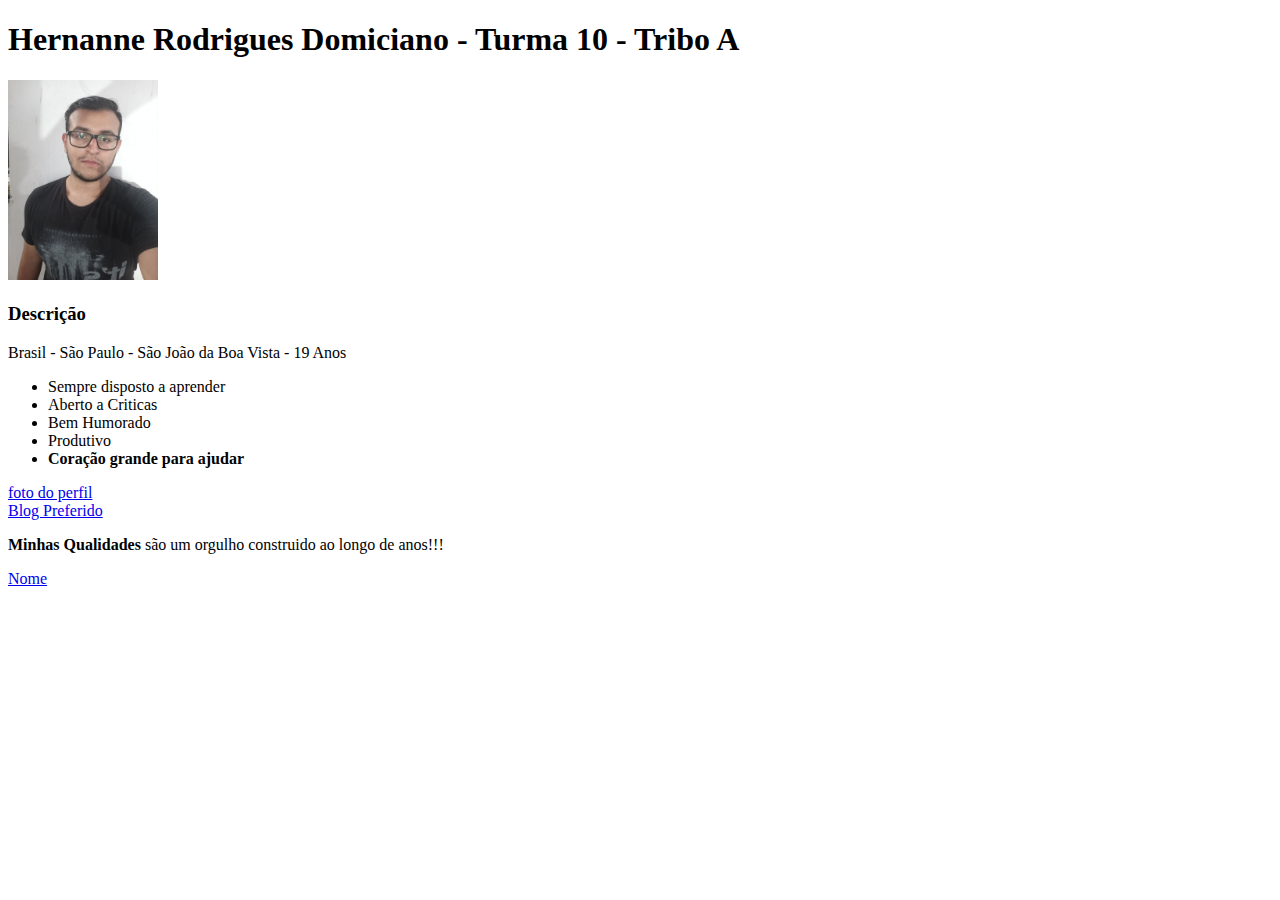
==== portifolio.html @ ddf4632d "ajustes" ====
<!DOCTYPE html>
<html lang="en">
<head>
    <meta charset="UTF-8">
    <meta http-equiv="X-UA-Compatible" content="IE=edge">
    <meta name="viewport" content="width=device-width, initial-scale=1.0">
    <title>Meu Portifolio</title>
</head>
<body>
    <h1 id="Nome">Hernanne Rodrigues Domiciano - Turma 10 - Tribo A</h1>
    <img src="imagem-portifolio.png" width="150px" alt="Foto Hernanne Domiciano">
    <h3>Descrição</h3>
    <p>Brasil - São Paulo - São João da Boa Vista - 19 Anos</p>
    <ul>
        <li>Sempre disposto a aprender</li>
        <li>Aberto a Criticas</li>
        <li>Bem Humorado</li>
        <li>Produtivo</li>
        <li><strong>Coração grande para ajudar</strong></li>
    </ul>
        <a href="https://scontent.fpoo2-1.fna.fbcdn.net/v/t1.15752-9/p1080x2048/146961798_873254223408853_4470158752081386121_n.jpg?_nc_cat=103&ccb=3&_nc_sid=ae9488&_nc_eui2=AeHYelqGKpMjXbD1vFIqKvwqZhPweaC4IAxmE_B5oLggDK12FO59p7oZstcqiCR7gxlXuUV3lBxBfMi6vvIdwFPQ&_nc_ohc=h4dZn4iw_N4AX93mMq1&_nc_ht=scontent.fpoo2-1.fna&tp=6&oh=6f2bcc51482b023f1dfb4bffacb76149&oe=604971C7" target="_blank">foto do perfil</a> <br>
        <a href="https://www.tudogostoso.com.br/" target="_blank" >Blog Preferido</a>
        <p><Strong>Minhas Qualidades</Strong> são um orgulho construido ao longo de anos!!!</p>
        <a href="#Nome">Nome</a>
</body> 
</html>
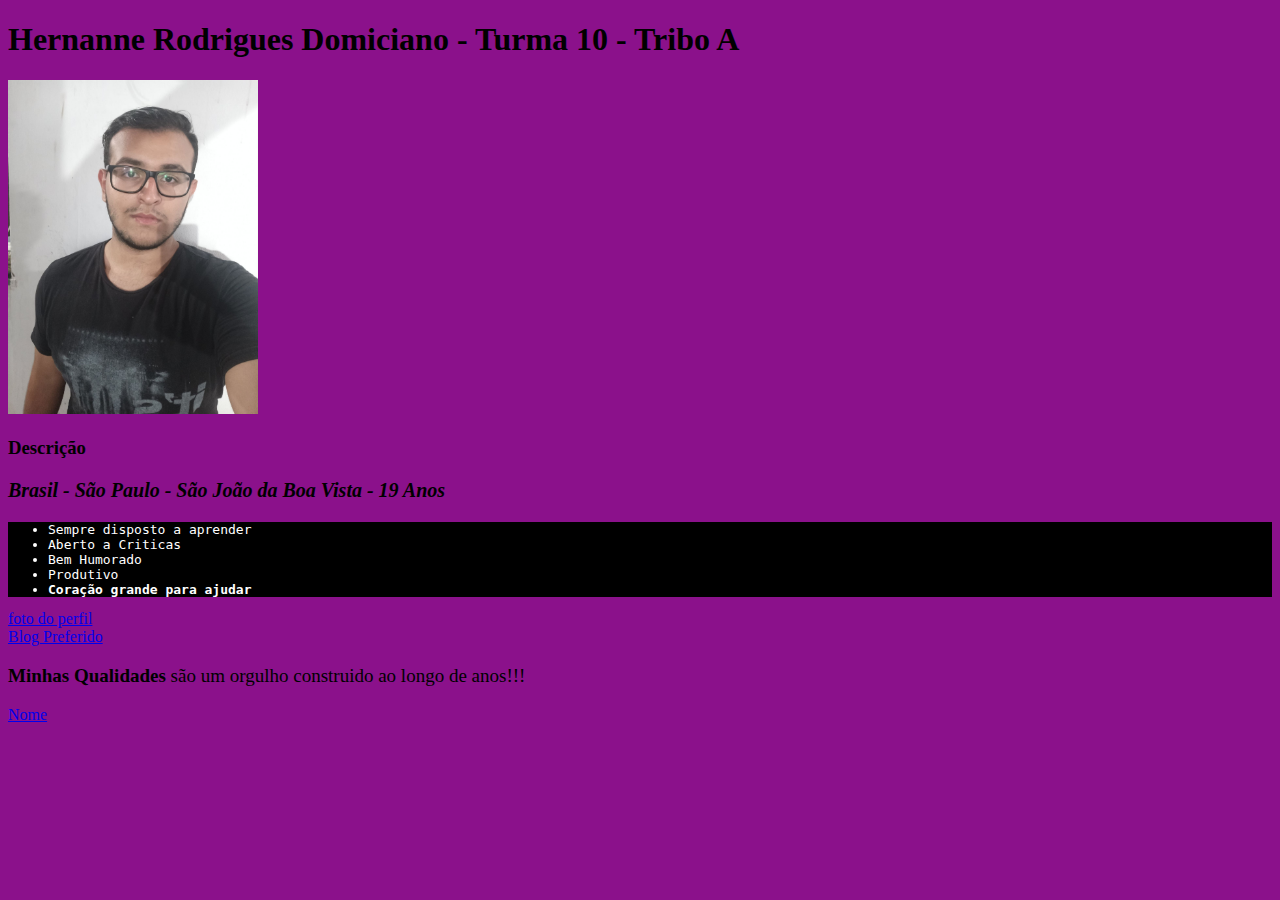
==== commit 7d4d0414: "Adicionando basico CSS" ====
--- a/portifolio.html
+++ b/portifolio.html
@@ -6,12 +6,31 @@
     <meta name="viewport" content="width=device-width, initial-scale=1.0">
     <title>Meu Portifolio</title>
 </head>
+<Style>
+    body {
+        background-color: rgb(139, 17, 139)
+    }
+    .nacionalidade {
+        font-size: 20px;
+        font-style: italic;
+        color: black
+        font-family: monospace 
+    }
+    .list {
+        color: white;
+        background-color: rgb(0, 0, 0);
+        font-family: monospace;
+    }
+    #descqualidade {
+        font-size: 19px;
+    }
+</Style>
 <body>
     <h1 id="Nome">Hernanne Rodrigues Domiciano - Turma 10 - Tribo A</h1>
-    <img src="imagem-portifolio.png" width="150px" alt="Foto Hernanne Domiciano">
+    <img src="imagem-portifolio.png" width="250px" alt="Foto Hernanne Domiciano">
     <h3>Descrição</h3>
-    <p>Brasil - São Paulo - São João da Boa Vista - 19 Anos</p>
-    <ul>
+    <p class="nacionalidade" > <strong>Brasil - São Paulo - São João da Boa Vista - 19 Anos</strong></p>
+    <ul class="list">
         <li>Sempre disposto a aprender</li>
         <li>Aberto a Criticas</li>
         <li>Bem Humorado</li>
@@ -20,7 +39,7 @@
     </ul>
         <a href="https://scontent.fpoo2-1.fna.fbcdn.net/v/t1.15752-9/p1080x2048/146961798_873254223408853_4470158752081386121_n.jpg?_nc_cat=103&ccb=3&_nc_sid=ae9488&_nc_eui2=AeHYelqGKpMjXbD1vFIqKvwqZhPweaC4IAxmE_B5oLggDK12FO59p7oZstcqiCR7gxlXuUV3lBxBfMi6vvIdwFPQ&_nc_ohc=h4dZn4iw_N4AX93mMq1&_nc_ht=scontent.fpoo2-1.fna&tp=6&oh=6f2bcc51482b023f1dfb4bffacb76149&oe=604971C7" target="_blank">foto do perfil</a> <br>
         <a href="https://www.tudogostoso.com.br/" target="_blank" >Blog Preferido</a>
-        <p><Strong>Minhas Qualidades</Strong> são um orgulho construido ao longo de anos!!!</p>
+        <p id="descqualidade" ><Strong>Minhas Qualidades</Strong> são um orgulho construido ao longo de anos!!!</p>
         <a href="#Nome">Nome</a>
 </body> 
 </html>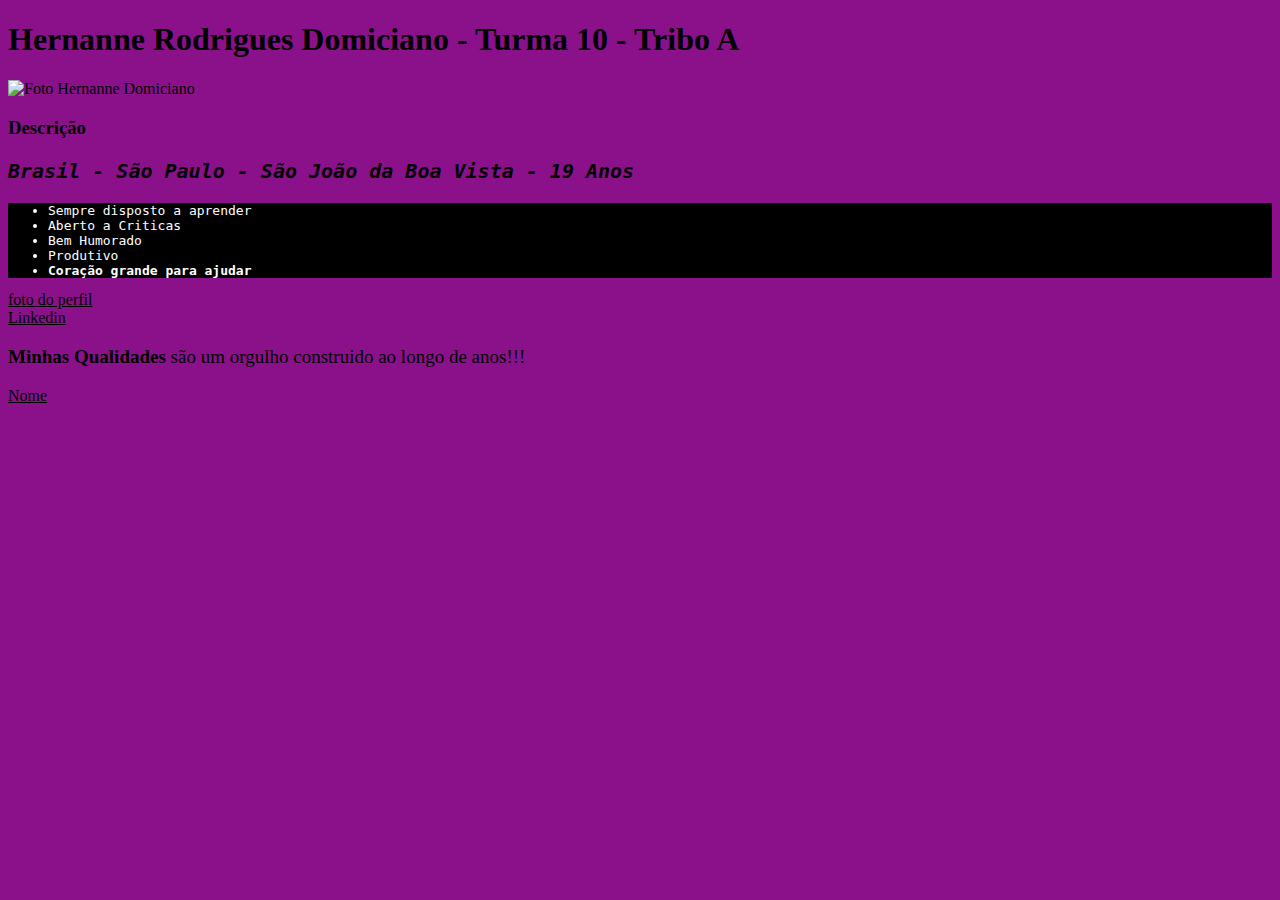
==== commit 9ef5adc9: "ajustes finais de hoje" ====
--- a/portifolio.html
+++ b/portifolio.html
@@ -11,10 +11,11 @@
         background-color: rgb(139, 17, 139)
     }
     .nacionalidade {
+        font-family: monospace, Arial;
         font-size: 20px;
         font-style: italic;
-        color: black
-        font-family: monospace 
+        color: black;
+        
     }
     .list {
         color: white;
@@ -23,6 +24,15 @@
     }
     #descqualidade {
         font-size: 19px;
+    }
+    a:link {
+        color: black;
+    }
+    a:hover{
+        color:rgb(253, 253, 253);
+    }
+    a:visited {
+        color: rgb(205, 240, 6);
     }
 </Style>
 <body>
@@ -38,7 +48,7 @@
         <li><strong>Coração grande para ajudar</strong></li>
     </ul>
         <a href="https://scontent.fpoo2-1.fna.fbcdn.net/v/t1.15752-9/p1080x2048/146961798_873254223408853_4470158752081386121_n.jpg?_nc_cat=103&ccb=3&_nc_sid=ae9488&_nc_eui2=AeHYelqGKpMjXbD1vFIqKvwqZhPweaC4IAxmE_B5oLggDK12FO59p7oZstcqiCR7gxlXuUV3lBxBfMi6vvIdwFPQ&_nc_ohc=h4dZn4iw_N4AX93mMq1&_nc_ht=scontent.fpoo2-1.fna&tp=6&oh=6f2bcc51482b023f1dfb4bffacb76149&oe=604971C7" target="_blank">foto do perfil</a> <br>
-        <a href="https://www.tudogostoso.com.br/" target="_blank" >Blog Preferido</a>
+        <a href="https://www.linkedin.com/in/hernanne-rodrigues-domiciano-05704b206/" target="_blank" >Linkedin</a>
         <p id="descqualidade" ><Strong>Minhas Qualidades</Strong> são um orgulho construido ao longo de anos!!!</p>
         <a href="#Nome">Nome</a>
 </body> 
